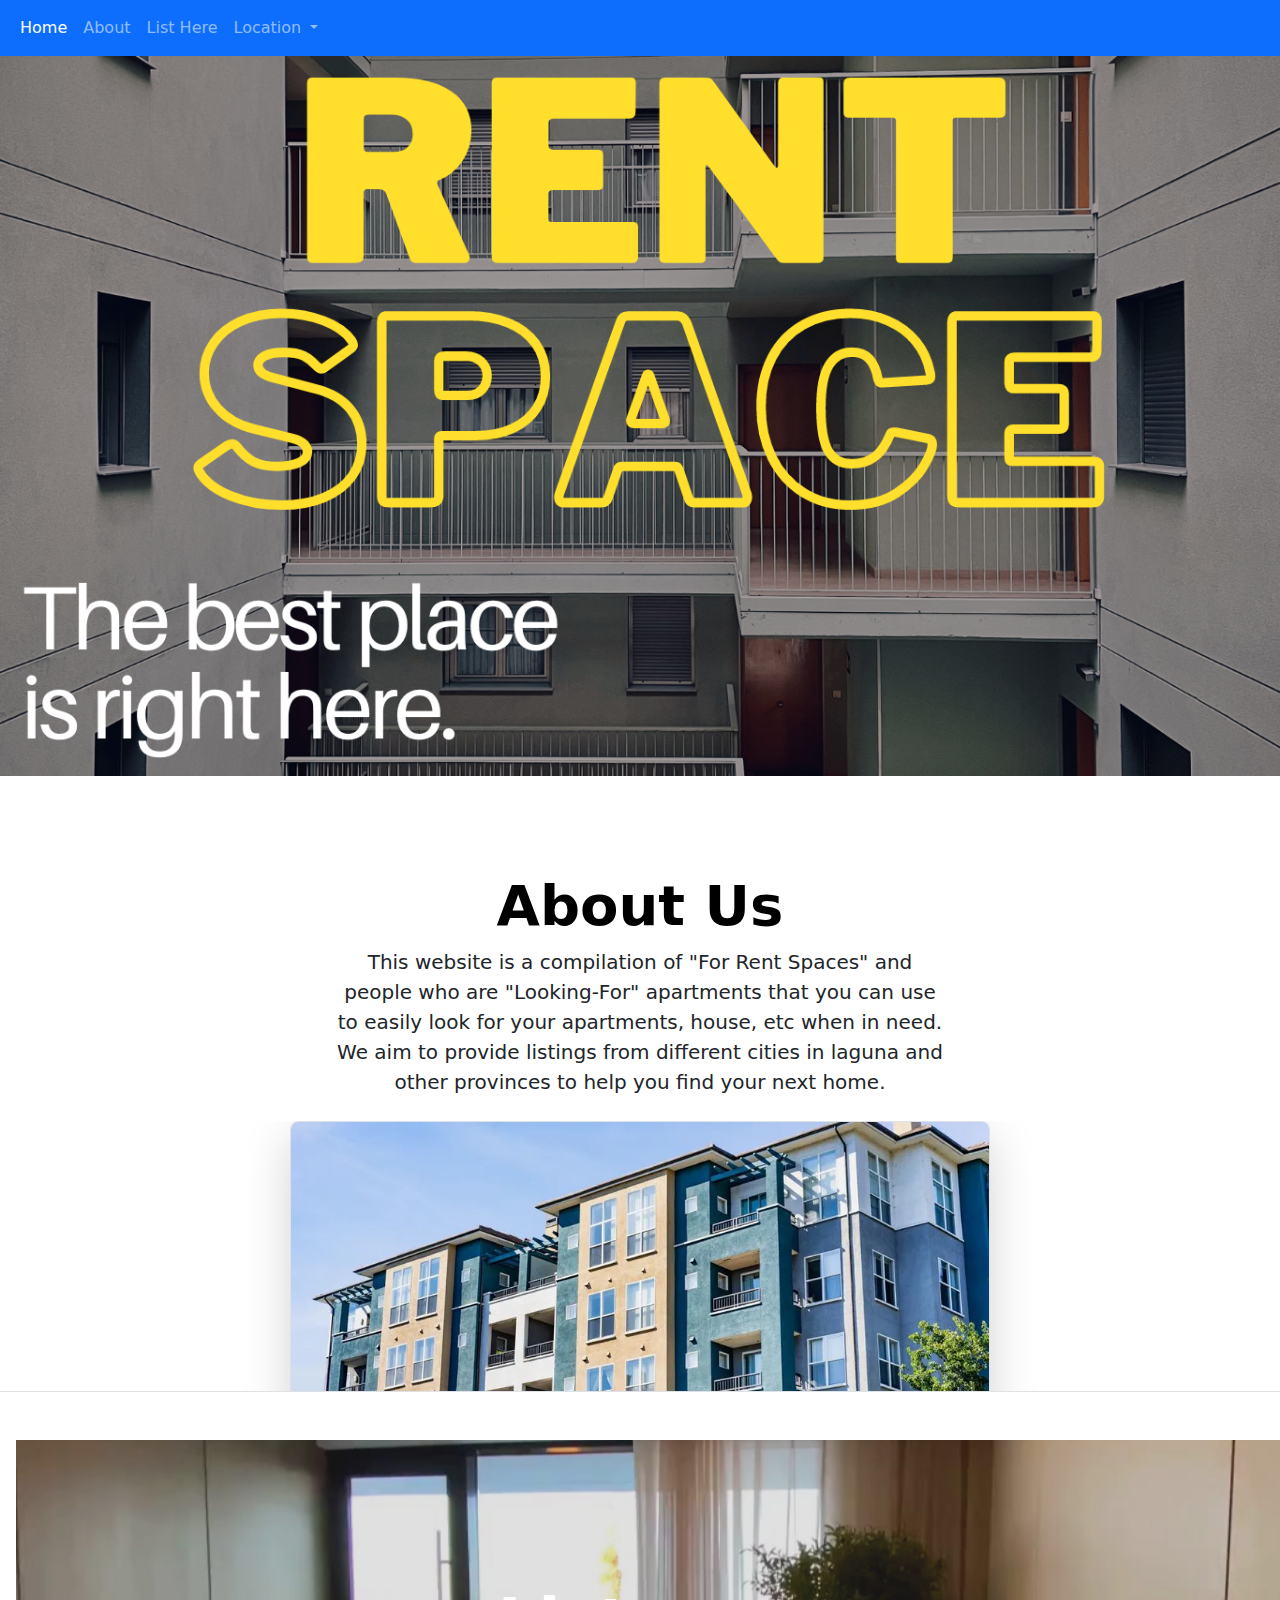
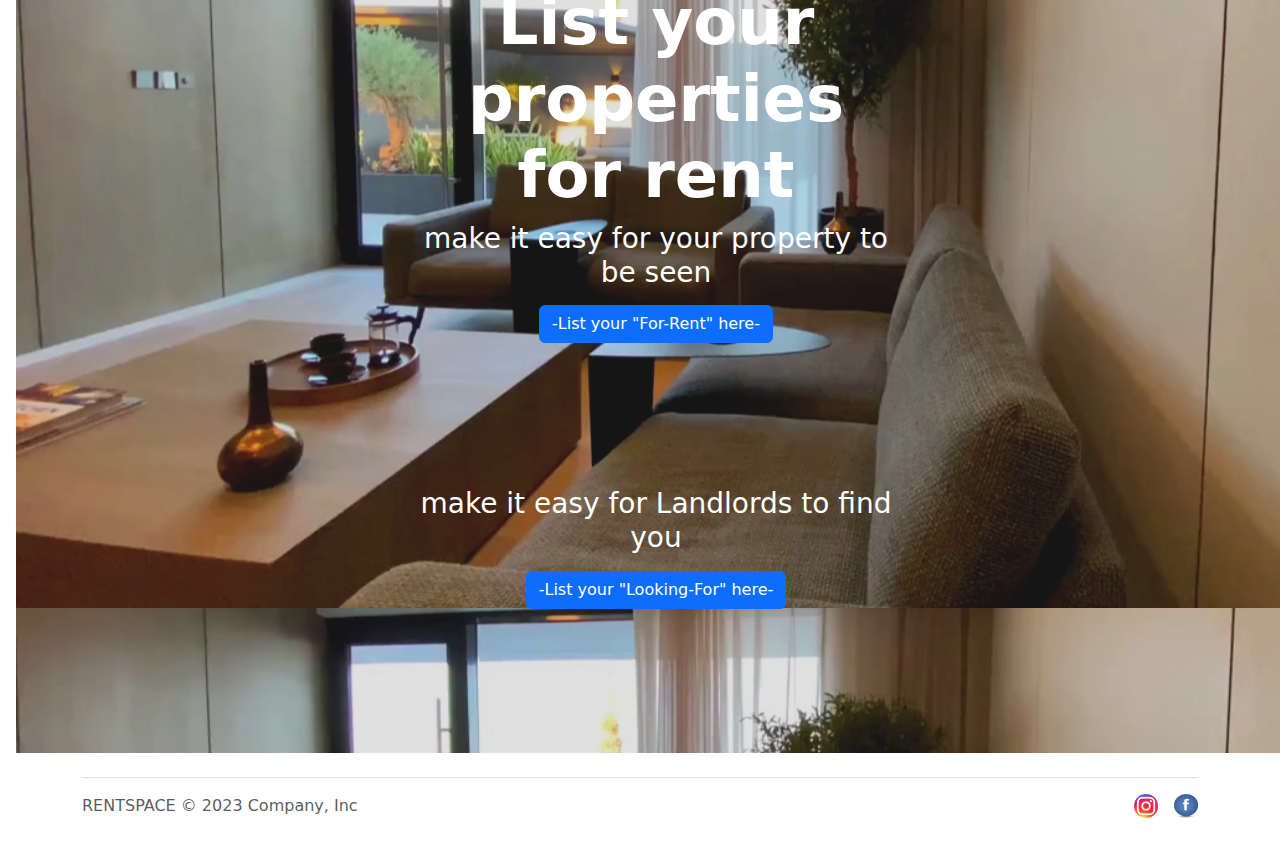
==== index.html @ 07eaf37a "12" ====
<!DOCTYPE html>
<html lang="en">
<head>
    <title>RENTSPACE</title>
    <meta charset="utf-8">
    <meta name="viewport" content="width=device-width, initial-scale=1">
    <link href="https://cdn.jsdelivr.net/npm/bootstrap@5.3.1/dist/css/bootstrap.min.css" rel="stylesheet">
    <script src="https://cdn.jsdelivr.net/npm/bootstrap@5.3.1/dist/js/bootstrap.bundle.min.js"></script>
    <link rel="stylesheet" href="style.css">
    
</head>
<body>
  <div id="myModal" class="modal">
    <div>
      <span class="close">&times;</span>
      </div>
      <div class="bd-example-snippet bd-code-snippet">
        <div class="bd-example m-0 border-0">
        <form class="row g-3">
          <div class="col-md-4">
            <label for="validationServer01" class="form-label">First name</label>
            <input type="text" class="form-control" id="validationServer01" value="" required="" fdprocessedid="8rj8eg">
          </div>
          <div class="col-md-4">
            <label for="validationServer02" class="form-label">Last name</label>
            <input type="text" class="form-control" id="validationServer02" value="" required="" fdprocessedid="vvb4b">
          </div>
          <div class="col-md-4">
            <label for="validationServerUsername" class="form-label">Fb name</label>
            <div class="input-group has-validation">
              <input type="text" class="form-control" id="validationServerUsername" aria-describedby="inputGroupPrepend3" required="" fdprocessedid="nkzahg">
            </div>
          </div>
          <div class="col-md-6">
            <label for="validationServer03" class="form-label">"For Rent"Address</label>
            <input type="text" class="form-control" id="validationServer03" required="" fdprocessedid="dhqk36">
          </div>
          <div class="col-md-3">
            <label for="validationServer04" class="form-label">Unit type</label>
            <input type="text" class="form-control" id="validationServer04" required="" fdprocessedid="lcodcm">
          </div>
          <div class="col-md-3">
            <label for="validationServer05" class="form-label">Fb post-link</label>
            <input type="text" class="form-control" id="validationServer05" required="" fdprocessedid="jhnrvf">
          </div>
          <div class="col-12">
            <div class="form-check">
              <input class="form-check-input" type="checkbox" value="" id="invalidCheck3" required="">
              <label class="form-check-label" for="invalidCheck3">
                Agree to terms and conditions
                "submitted properties will be validated via fb post before listing in the website"
              </label>
            </div>
            </div>
            
          <div class="col-12">
            <a href="#Home"><button class="btn btn-primary" type="submit" fdprocessedid="pzq5pl">Submit form</button></a>
          </div>
        </form>
        </div>
    </div>
  </div>
  <button onclick="topFunction()" id="myBtn" title="Go to top"><svg xmlns="http://www.w3.org/2000/svg" width="30" height="30" fill="currentColor" class="bi bi-arrow-up-circle-fill" viewBox="0 0 16 16">
    <path d="M16 8A8 8 0 1 0 0 8a8 8 0 0 0 16 0zm-7.5 3.5a.5.5 0 0 1-1 0V5.707L5.354 7.854a.5.5 0 1 1-.708-.708l3-3a.5.5 0 0 1 .708 0l3 3a.5.5 0 0 1-.708.708L8.5 5.707V11.5z"></path>
  </svg></button>
    <nav id="#Home"  class="navbar navbar-expand-lg navbar-dark bg-primary fixednav">
        <div class="container-fluid">
          <button class="navbar-toggler" type="button" data-bs-toggle="collapse" data-bs-target="#navbarSupportedContent2" aria-controls="navbarSupportedContent2" aria-expanded="false" aria-label="Toggle navigation">
            <span class="navbar-toggler-icon"></span>
          </button>
          <div class="collapse navbar-collapse" id="navbarSupportedContent2">
            <ul class="navbar-nav me-auto mb-2 mb-lg-0">
              <li class="nav-item">
                <a class="nav-link active" aria-current="page" href="index.html">Home</a>
              </li>
              <li class="nav-item">
                <a class="nav-link" href="#about">About</a>
              </li>
              <li class="nav-item">
                <a class="nav-link" href="#list">List Here</a>
              </li>
              <li class="nav-item dropdown">
                <a class="nav-link dropdown-toggle" href="#" role="button" data-bs-toggle="dropdown" aria-expanded="false">
                  Location
                </a>
                <ul class="dropdown-menu">
                  <li><a class="dropdown-item" href="binan.html">Binan</a></li>  
                  <li><a class="dropdown-item" href="cabuyao.html">Cabuyao</a></li>
                  <li><a class="dropdown-item" href="calamba.html">Calamba</a></li>
                  <li><a class="dropdown-item" href="sanpedro.html">San Pedro</a></li>
                  <li><a class="dropdown-item" href="cavite.html">Cavite</a></li>
                </ul>
              </li>
            </ul>
          </div>
        </div>
      </nav>
      <div class="bd-example-snippet bd-code-snippet">
        <div class="bd-example m-0 border-0">
        <img src="Rent-A-Place.png" class="bd-placeholder-img bd-placeholder-img-lg img-fluid" width="100%" height="250" xmlns="http://www.w3.org/2000/svg" role="img" aria-label="Placeholder: Responsive image" preserveAspectRatio="xMidYMid slice" focusable="false"><rect width="100%" height="100%" fill="#868e96"></rect>
        </div>
    </div>
    
    <div id="about"class="px-4 pt-5 my-5 text-center border-bottom">
      <h1 class="display-4 fw-bold text-body-emphasis">About Us</h1>
      <div class="col-lg-6 mx-auto">
        <p class="lead mb-4">This website is a compilation of "For Rent Spaces" and people who are "Looking-For" apartments that you can use to easily
          look for your apartments, house, etc when in need. We aim to provide listings from
          different cities in laguna and other provinces to help you find your next home.</p>
      </div>
      <div class="overflow-hidden" style="max-height: 30vh;">
        <div class="container px-5">
          <img src="apartmet.webp" class="img-fluid border rounded-3 shadow-lg mb-4" alt="Example image" width="700" height="500" loading="lazy">
        </div>
      </div>
    </div>
    <div id="list" class="position-relative overflow-hidden p-3 p-md-5 m-md-3 text-center listherebg">
      <div class="color col-md-6 p-lg-5 mx-auto my-5">
        <h1 class="display-3 fw-bold">List your properties for rent</h1>
        <h3 class="color fw-normal mb-3">make it easy for your property to be seen</h3>
      <div class="d-grid gap-2 d-sm-flex justify-content-sm-center">
        <button id="myBtn2" type="button" class="btn btn-primary" data-bs-toggle="modal" data-bs-target="#exampleModalCenteredScrollable" fdprocessedid="z4bqq5">
          -List your "For-Rent" here-
        </button>
      </div>
      </div>
      <div class="col-md-6 p-lg-5 mx-auto my-5">
        <h3 class="color fw-normal mb-3">make it easy for Landlords to find you</h3>
      <div class="d-grid gap-2 d-sm-flex justify-content-sm-center">
        <button id="myBtn3" type="button" class="btn btn-primary" data-bs-toggle="modal" data-bs-target="#exampleModalCenteredScrollable" fdprocessedid="z4bqq5">
          -List your "Looking-For" here-
        </button>
      </div>
      </div>
    </div>
    
    <div class="container">
        <footer class="d-flex flex-wrap justify-content-between align-items-center py-3 my-4 border-top">
          <div class="col-md-4 d-flex align-items-center">
            <span class="mb-3 mb-md-0 text-body-secondary">RENTSPACE © 2023 Company, Inc</span>
          </div>
      
          <ul class="nav col-md-4 justify-content-end list-unstyled d-flex">
            <li class="ms-3"><a class="text-body-secondary" href="#"><img src="IG.png" class="bi" width="24" height="24"><use xlink:href="#twitter"></use></a></li>
            <li class="ms-3"><a class="text-body-secondary" href="#"><img src="fb.png" class="bi" width="24" height="24"><use xlink:href="#instagram"></use></a></li>
          </ul>
        </footer>
      </div>
      <script>
        // Get the button
        let mybutton = document.getElementById("myBtn");
        
        // When the user scrolls down 20px from the top of the document, show the button
        window.onscroll = function() {scrollFunction()};
        
        function scrollFunction() {
          if (document.body.scrollTop > 20 || document.documentElement.scrollTop > 20) {
            mybutton.style.display = "block";
          } else {
            mybutton.style.display = "none";
          }
        }
        
        // When the user clicks on the button, scroll to the top of the document
        function topFunction() {
          document.body.scrollTop = 0;
          document.documentElement.scrollTop = 0;
        }
        // Get the modal
        var modal = document.getElementById("myModal");

        // Get the button that opens the modal
        var btn = document.getElementById("myBtn2");

        // Get the <span> element that closes the modal
        var span = document.getElementsByClassName("close")[0];

        // When the user clicks on the button, open the modal
        btn.onclick = function() {
          modal.style.display = "block";
        }

        // When the user clicks on <span> (x), close the modal
        span.onclick = function() {
          modal.style.display = "none";
        }

        // When the user clicks anywhere outside of the modal, close it
        window.onclick = function(event) {
          if (event.target == modal) {
            modal.style.display = "none";
          }
        }

        
</script>
</body>
</html>
---- style.css ----
.td-link{
    word-break: break-all;
}
#myInput {
    background-image: url('/css/searchicon.png');
    background-position: 10px 10px;
    background-repeat: no-repeat;
    width: 100%;
    font-size: 16px;
    padding: 12px 20px 12px 40px;
    border: 1px solid #ddd;
    margin-bottom: 12px;
}
#myBtn {
    display: none;
    position: fixed;
    bottom: 20px;
    right: 30px;
    z-index: 99;
    /* font-size: 40px; */
    border: none;
    outline: none;
    background-color: grey; 
    color: white;
    cursor: pointer;
    padding: 15px;
    border-radius: 4px;
  }
  
  #myBtn:hover {
    background-color: #555;
  }
  .modal {
    display: none; /* Hidden by default */
    position: fixed; /* Stay in place */
    z-index: 1; /* Sit on top */
    left: 0;
    top: 0;
    width: 100%; /* Full width */
    height: 100%; /* Full height */
    overflow: auto; /* Enable scroll if needed */
    background-color: white
    
  }
  
  .close {
    color: #aaa;
    float: right;
    font-weight: bold;
    font-size: 30px;
  }
  .close:hover,
.close:focus {
  color: black;
  text-decoration: none;
  cursor: pointer;
}
.listherebg{
  background-image: url("listherebg.png");
  width: 100%;
  height: 100%;
}
.color{
  color:white;
}
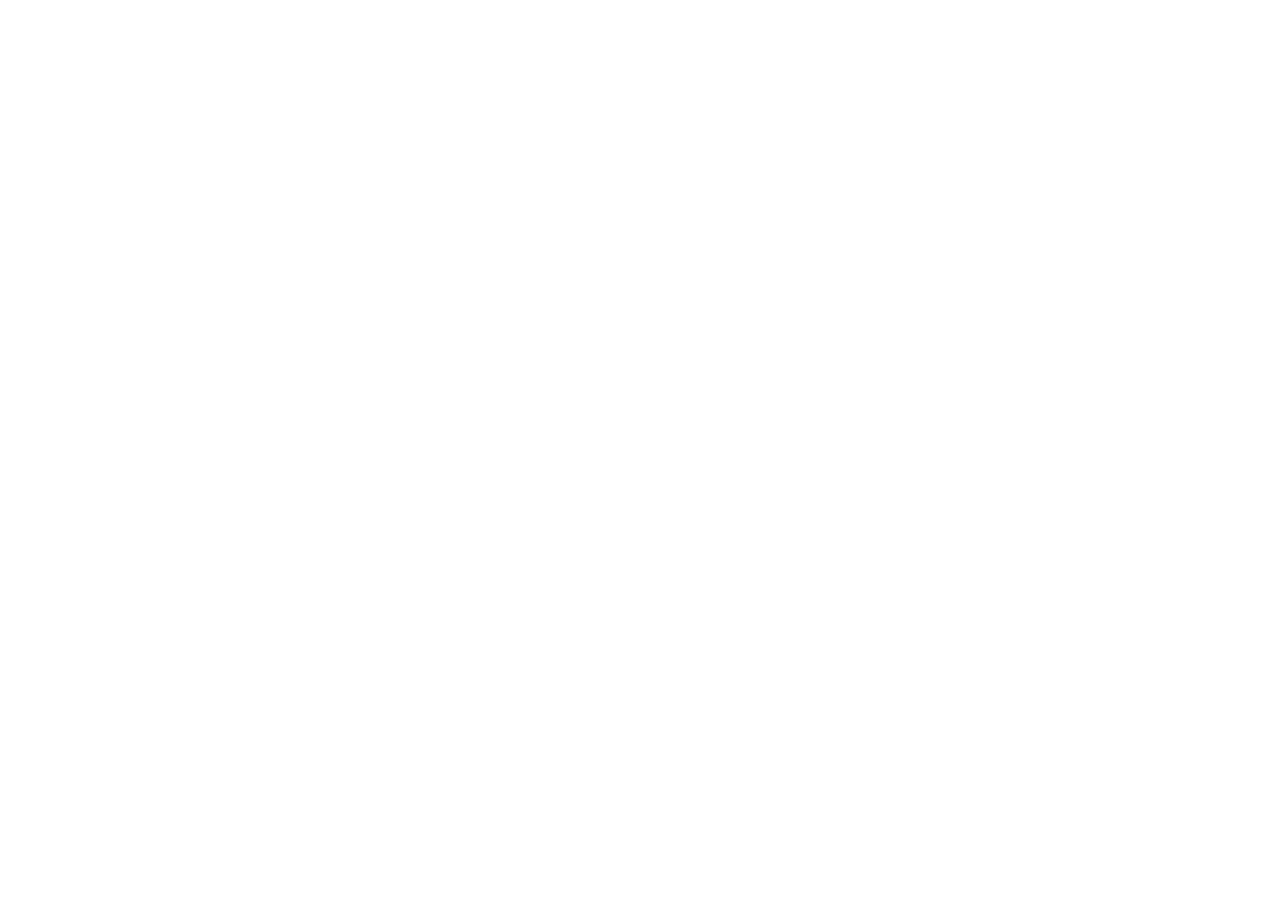
==== commit f75988cc: "added id" ====
--- a/index.html
+++ b/index.html
@@ -52,6 +52,48 @@
               </label>
             </div>
             </div>
+            <div id="myModal" class="modal">
+              <div>
+                <span class="close">&times;</span>
+                </div>
+                <div class="bd-example-snippet bd-code-snippet">
+                  <div class="bd-example m-0 border-0">
+                  <form class="row g-3">
+                    <div class="col-md-4">
+                      <label for="validationServer01" class="form-label">First name</label>
+                      <input type="text" class="form-control" id="validationServer06" value="" required="" fdprocessedid="firstn">
+                    </div>
+                    <div class="col-md-4">
+                      <label for="validationServer02" class="form-label">Last name</label>
+                      <input type="text" class="form-control" id="validationServer07" value="" required="" fdprocessedid="lastn">
+                    </div>
+                    <div class="col-md-4">
+                      <label for="validationServerUsername" class="form-label">Fb name</label>
+                      <div class="input-group has-validation">
+                        <input type="text" class="form-control" id="validationServerUsername2" aria-describedby="inputGroupPrepend3" required="" fdprocessedid="fbname">
+                      </div>
+                    </div>
+                    <div class="col-md-6">
+                      <label for="validationServer03" class="form-label">"For Rent"Address</label>
+                      <input type="text" class="form-control" id="validationServer0" required="" fdprocessedid="lookf">
+                    </div>
+                    <div class="col-md-3">
+                      <label for="validationServer04" class="form-label">Unit type</label>
+                      <input type="text" class="form-control" id="validationServer09" required="" fdprocessedid="unitty">
+                    </div>
+                    <div class="col-md-3">
+                      <label for="validationServer05" class="form-label">Fb post-link</label>
+                      <input type="text" class="form-control" id="validationServer10" required="" fdprocessedid="fbpost">
+                    </div>
+                    <div class="col-12">
+                      <div class="form-check">
+                        <input class="form-check-input" type="checkbox" value="" id="invalidCheck4" required="">
+                        <label class="form-check-label" for="invalidCheck4">
+                          Agree to terms and conditions
+                          "submitted properties will be validated via fb post before listing in the website"
+                        </label>
+                      </div>
+                      </div>
             
           <div class="col-12">
             <a href="#Home"><button class="btn btn-primary" type="submit" fdprocessedid="pzq5pl">Submit form</button></a>
@@ -191,6 +233,31 @@
             modal.style.display = "none";
           }
         }
+        // Get the modal
+        var modal = document.getElementById("myModal2");
+
+        // Get the button that opens the modal
+        var btn = document.getElementById("myBtn3");
+
+        // Get the <span> element that closes the modal
+        var span = document.getElementsByClassName("close")[0];
+
+        // When the user clicks on the button, open the modal
+        btn.onclick = function() {
+          modal.style.display = "block";
+        }
+
+        // When the user clicks on <span> (x), close the modal
+        span.onclick = function() {
+          modal.style.display = "none";
+        }
+
+        // When the user clicks anywhere outside of the modal, close it
+        window.onclick = function(event) {
+          if (event.target == modal) {
+            modal.style.display = "none";
+          }
+        }
 
         
 </script>
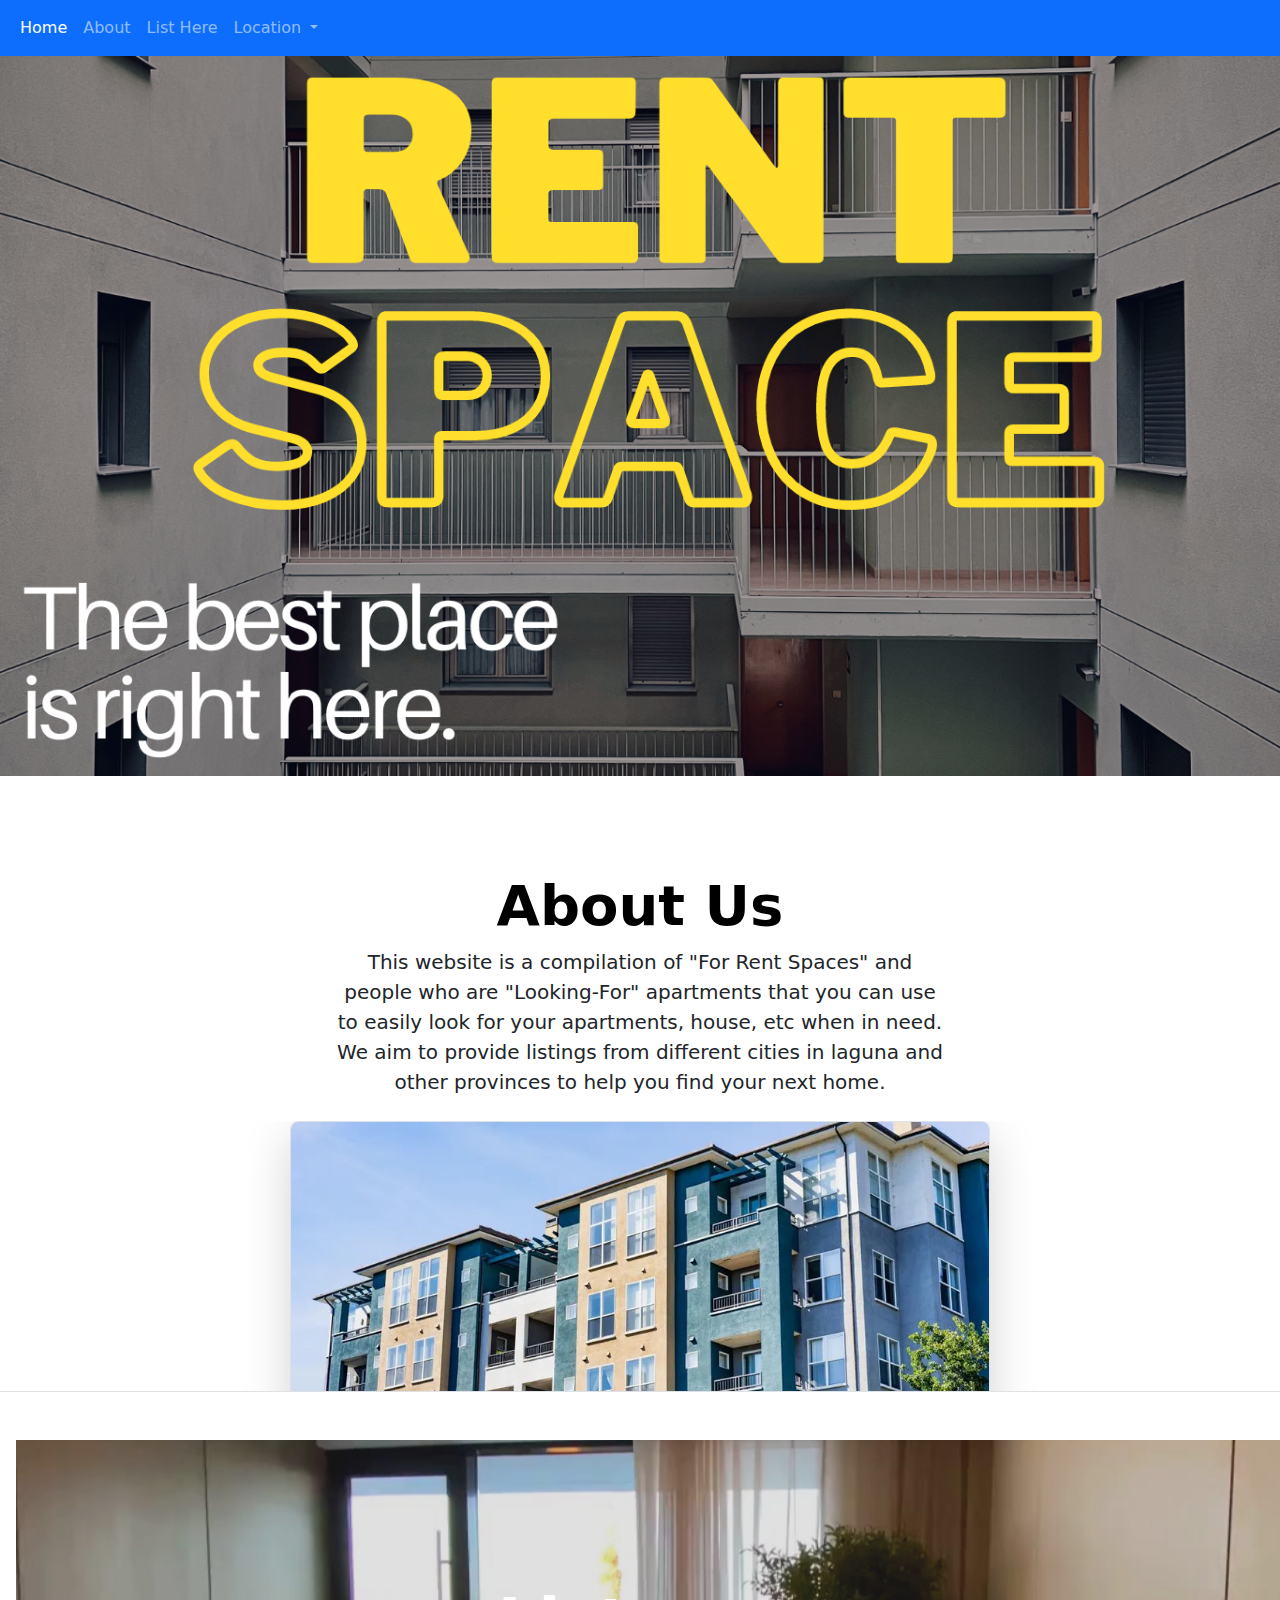
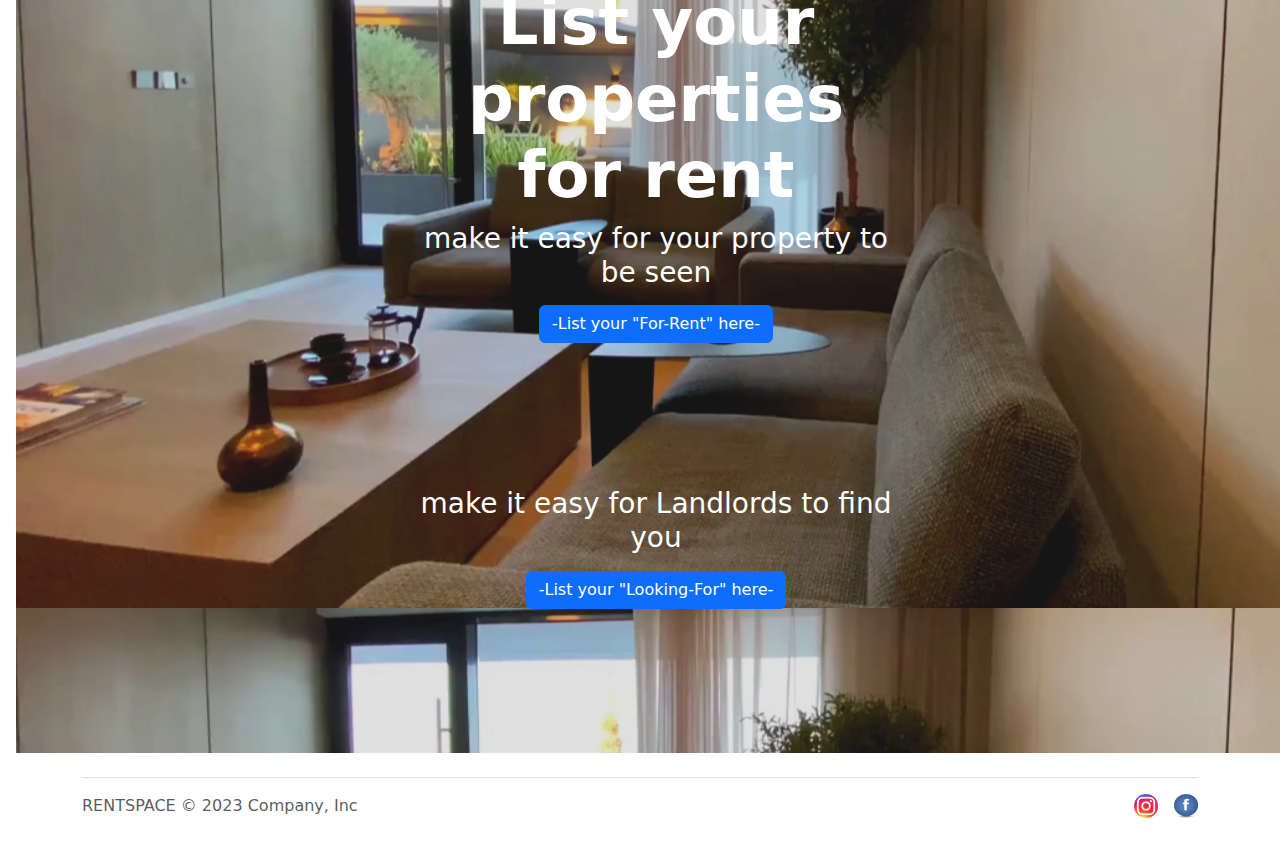
==== commit c5420bc1: "removed added id" ====
--- a/index.html
+++ b/index.html
@@ -52,49 +52,6 @@
               </label>
             </div>
             </div>
-            <div id="myModal" class="modal">
-              <div>
-                <span class="close">&times;</span>
-                </div>
-                <div class="bd-example-snippet bd-code-snippet">
-                  <div class="bd-example m-0 border-0">
-                  <form class="row g-3">
-                    <div class="col-md-4">
-                      <label for="validationServer01" class="form-label">First name</label>
-                      <input type="text" class="form-control" id="validationServer06" value="" required="" fdprocessedid="firstn">
-                    </div>
-                    <div class="col-md-4">
-                      <label for="validationServer02" class="form-label">Last name</label>
-                      <input type="text" class="form-control" id="validationServer07" value="" required="" fdprocessedid="lastn">
-                    </div>
-                    <div class="col-md-4">
-                      <label for="validationServerUsername" class="form-label">Fb name</label>
-                      <div class="input-group has-validation">
-                        <input type="text" class="form-control" id="validationServerUsername2" aria-describedby="inputGroupPrepend3" required="" fdprocessedid="fbname">
-                      </div>
-                    </div>
-                    <div class="col-md-6">
-                      <label for="validationServer03" class="form-label">"For Rent"Address</label>
-                      <input type="text" class="form-control" id="validationServer0" required="" fdprocessedid="lookf">
-                    </div>
-                    <div class="col-md-3">
-                      <label for="validationServer04" class="form-label">Unit type</label>
-                      <input type="text" class="form-control" id="validationServer09" required="" fdprocessedid="unitty">
-                    </div>
-                    <div class="col-md-3">
-                      <label for="validationServer05" class="form-label">Fb post-link</label>
-                      <input type="text" class="form-control" id="validationServer10" required="" fdprocessedid="fbpost">
-                    </div>
-                    <div class="col-12">
-                      <div class="form-check">
-                        <input class="form-check-input" type="checkbox" value="" id="invalidCheck4" required="">
-                        <label class="form-check-label" for="invalidCheck4">
-                          Agree to terms and conditions
-                          "submitted properties will be validated via fb post before listing in the website"
-                        </label>
-                      </div>
-                      </div>
-            
           <div class="col-12">
             <a href="#Home"><button class="btn btn-primary" type="submit" fdprocessedid="pzq5pl">Submit form</button></a>
           </div>
@@ -233,32 +190,6 @@
             modal.style.display = "none";
           }
         }
-        // Get the modal
-        var modal = document.getElementById("myModal2");
-
-        // Get the button that opens the modal
-        var btn = document.getElementById("myBtn3");
-
-        // Get the <span> element that closes the modal
-        var span = document.getElementsByClassName("close")[0];
-
-        // When the user clicks on the button, open the modal
-        btn.onclick = function() {
-          modal.style.display = "block";
-        }
-
-        // When the user clicks on <span> (x), close the modal
-        span.onclick = function() {
-          modal.style.display = "none";
-        }
-
-        // When the user clicks anywhere outside of the modal, close it
-        window.onclick = function(event) {
-          if (event.target == modal) {
-            modal.style.display = "none";
-          }
-        }
-
         
 </script>
 </body>
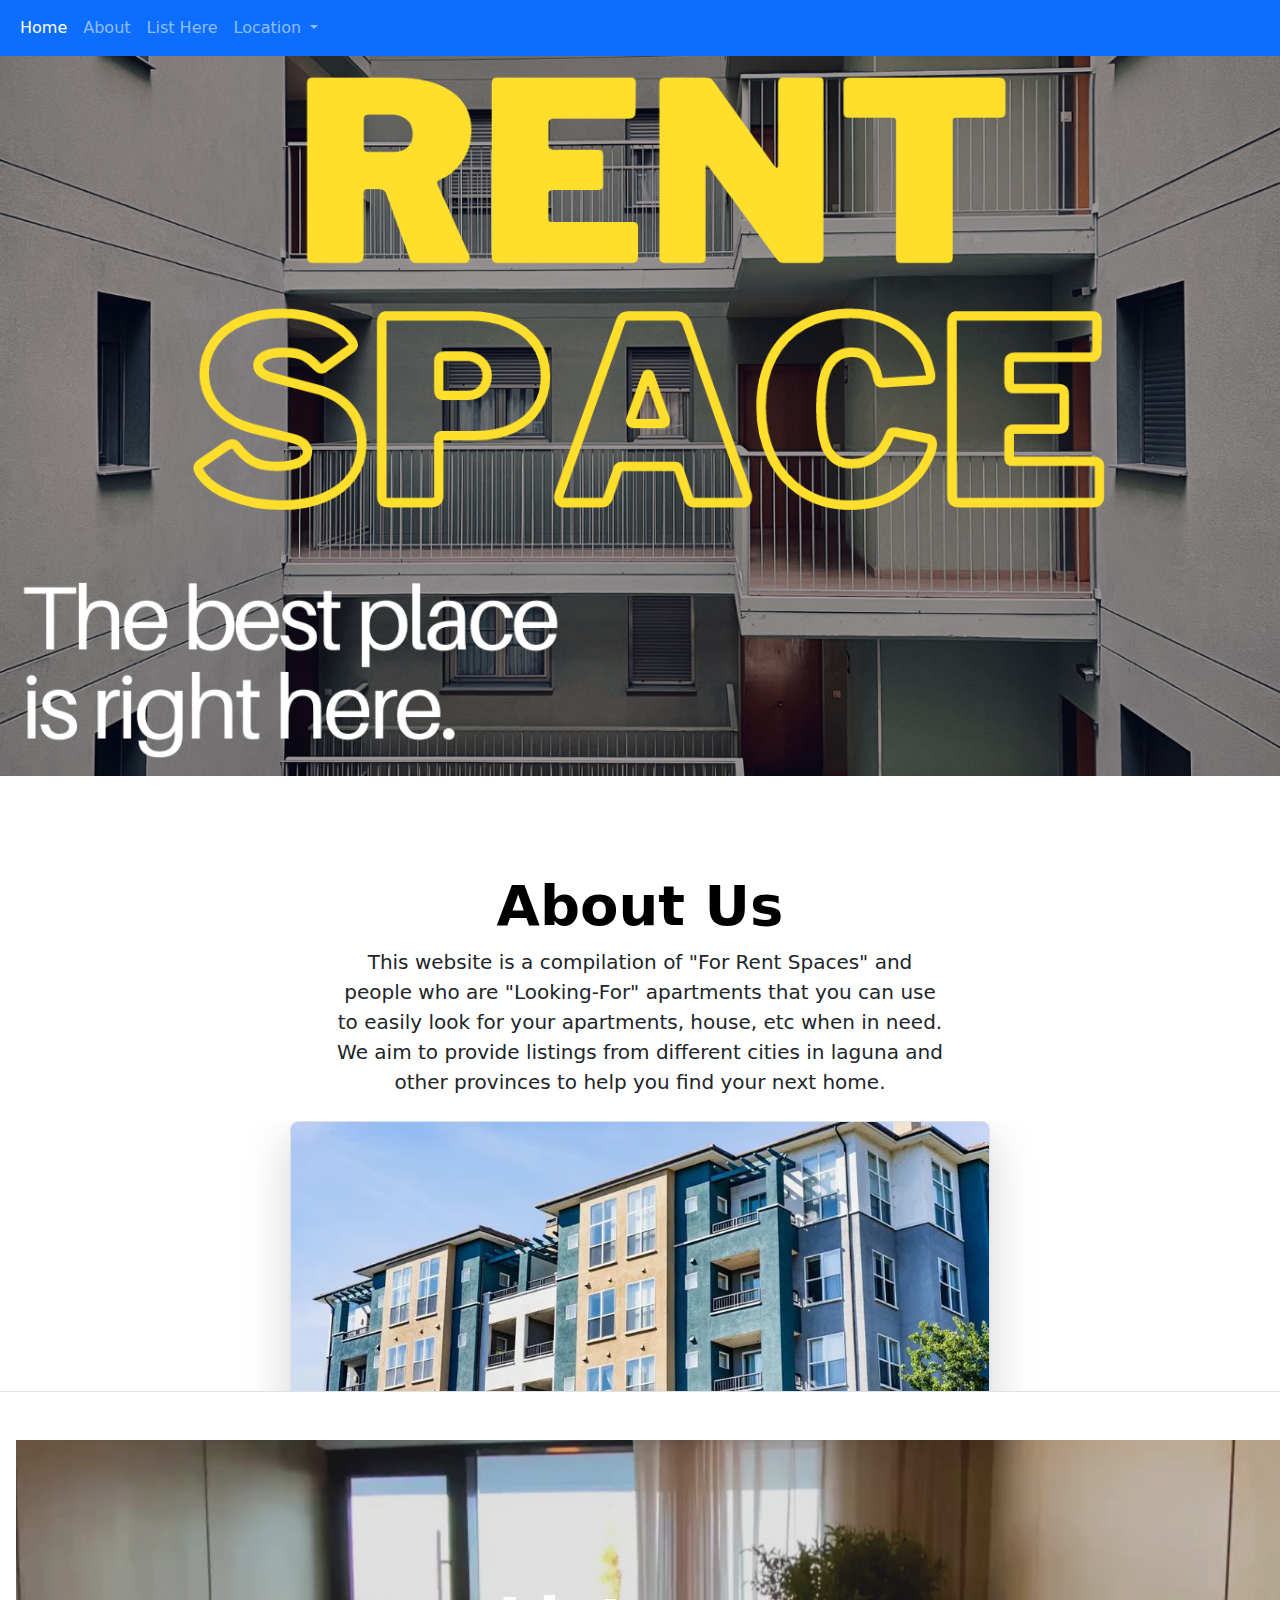
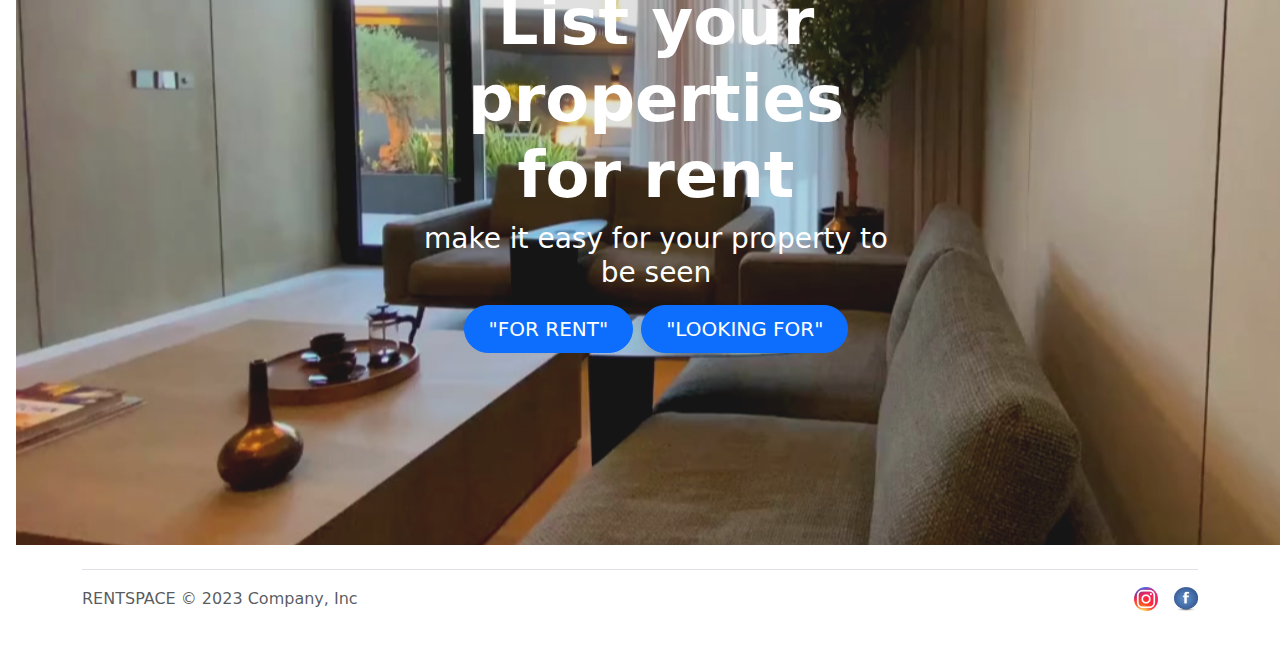
==== commit 5ad8a393: "revised buttons" ====
--- a/index.html
+++ b/index.html
@@ -117,18 +117,15 @@
       <div class="color col-md-6 p-lg-5 mx-auto my-5">
         <h1 class="display-3 fw-bold">List your properties for rent</h1>
         <h3 class="color fw-normal mb-3">make it easy for your property to be seen</h3>
-      <div class="d-grid gap-2 d-sm-flex justify-content-sm-center">
-        <button id="myBtn2" type="button" class="btn btn-primary" data-bs-toggle="modal" data-bs-target="#exampleModalCenteredScrollable" fdprocessedid="z4bqq5">
-          -List your "For-Rent" here-
-        </button>
+        <div class="d-inline-flex gap-2 mb-5">
+          <button id="myBtn2"class="d-inline-flex align-items-center btn btn-primary btn-lg px-4 rounded-pill" type="button">
+            "FOR RENT"
+          </button>
+          <button id="myBtn3"class="btn btn-primary btn-lg px-4 rounded-pill" type="button">
+            "LOOKING FOR"
+          </button>
+        </div>
       </div>
-      </div>
-      <div class="col-md-6 p-lg-5 mx-auto my-5">
-        <h3 class="color fw-normal mb-3">make it easy for Landlords to find you</h3>
-      <div class="d-grid gap-2 d-sm-flex justify-content-sm-center">
-        <button id="myBtn3" type="button" class="btn btn-primary" data-bs-toggle="modal" data-bs-target="#exampleModalCenteredScrollable" fdprocessedid="z4bqq5">
-          -List your "Looking-For" here-
-        </button>
       </div>
       </div>
     </div>
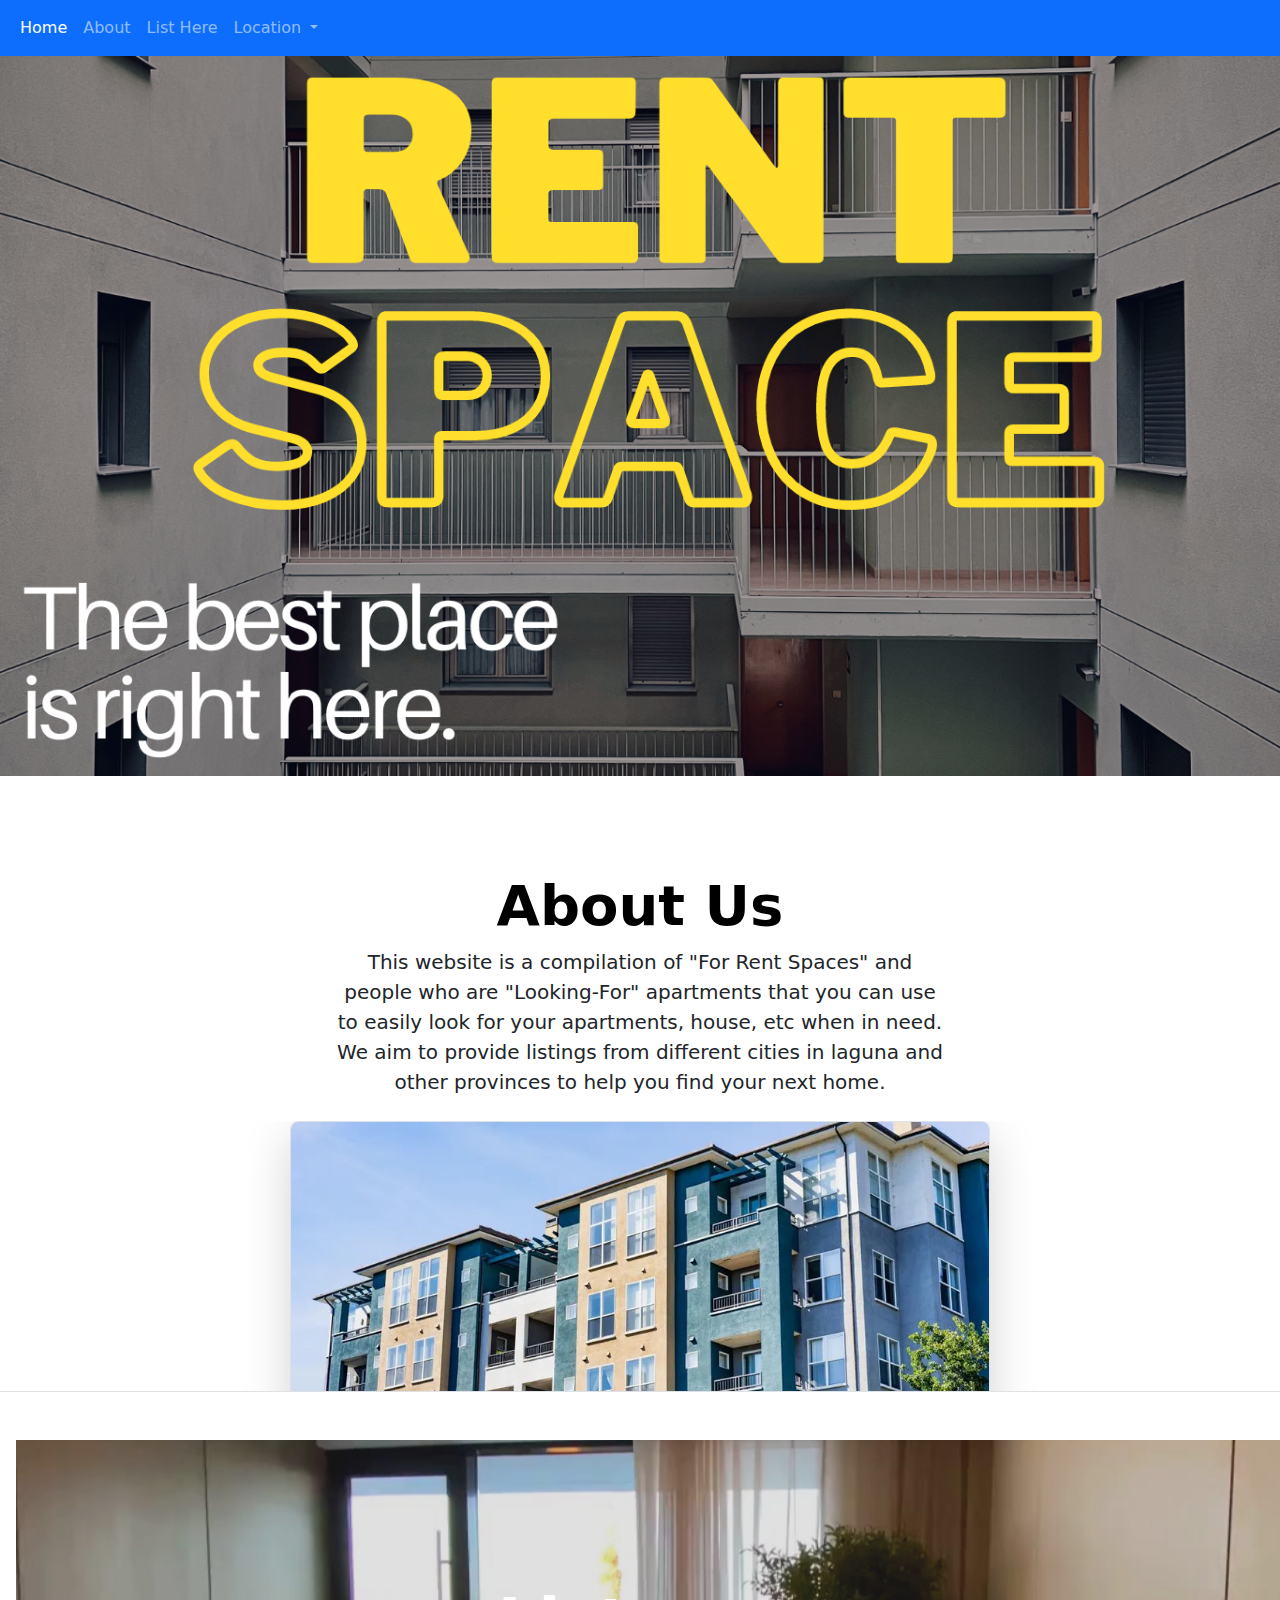
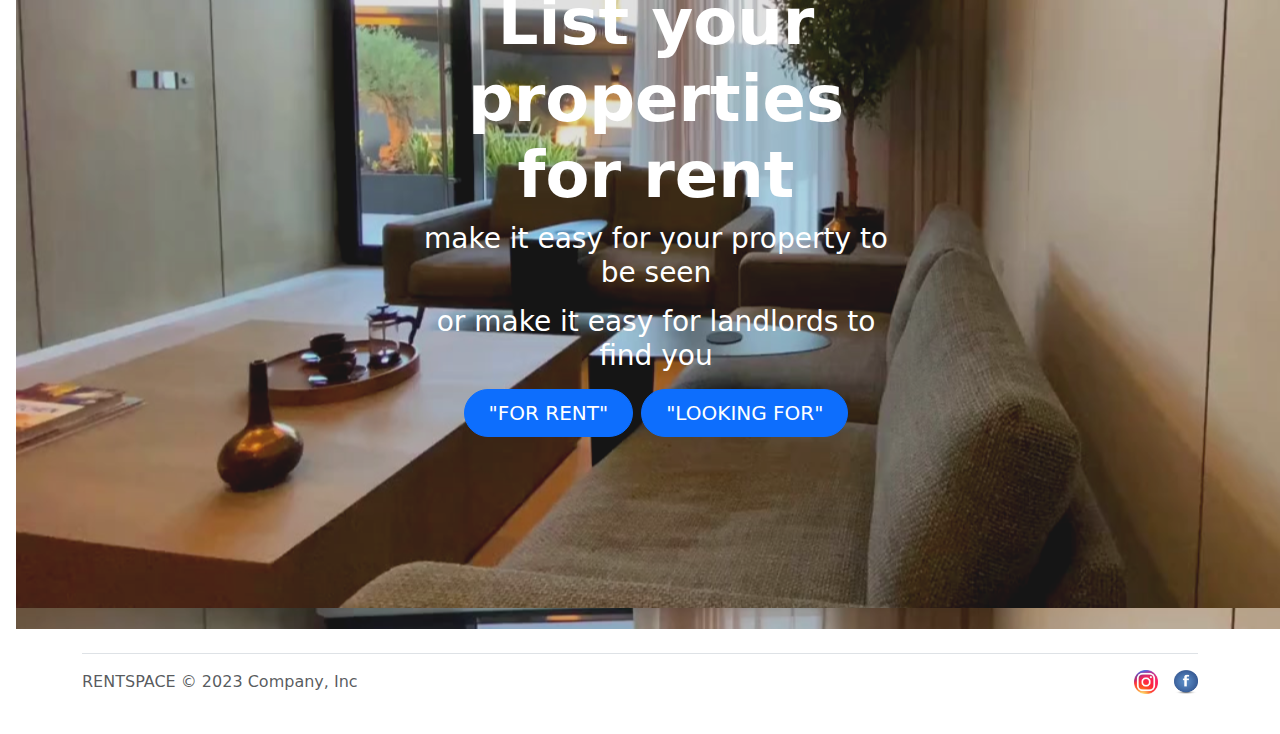
==== commit 7a4c430a: "looking list" ====
--- a/index.html
+++ b/index.html
@@ -117,6 +117,7 @@
       <div class="color col-md-6 p-lg-5 mx-auto my-5">
         <h1 class="display-3 fw-bold">List your properties for rent</h1>
         <h3 class="color fw-normal mb-3">make it easy for your property to be seen</h3>
+        <h3 class="color fw-normal mb-3">or make it easy for landlords to find you</h3>
         <div class="d-inline-flex gap-2 mb-5">
           <button id="myBtn2"class="d-inline-flex align-items-center btn btn-primary btn-lg px-4 rounded-pill" type="button">
             "FOR RENT"
--- a/style.css
+++ b/style.css
@@ -64,6 +64,19 @@
 .color{
   color:white;
 }
+.themed-grid-col{
+  border:1px solid black;
+  padding-top: 0.75rem;
+  padding-bottom: 0.75rem;
+  background-color: rgba(9, 9, 9, 0.129);
+  font-weight: bolder;
+}
+.themed-grid-col2{
+  border:1px solid blue;
+  padding-top: 0.75rem;
+  padding-bottom: 0.75rem;
+  background-color: rgba(0, 0, 255, 0.129)
+}
 
   
   
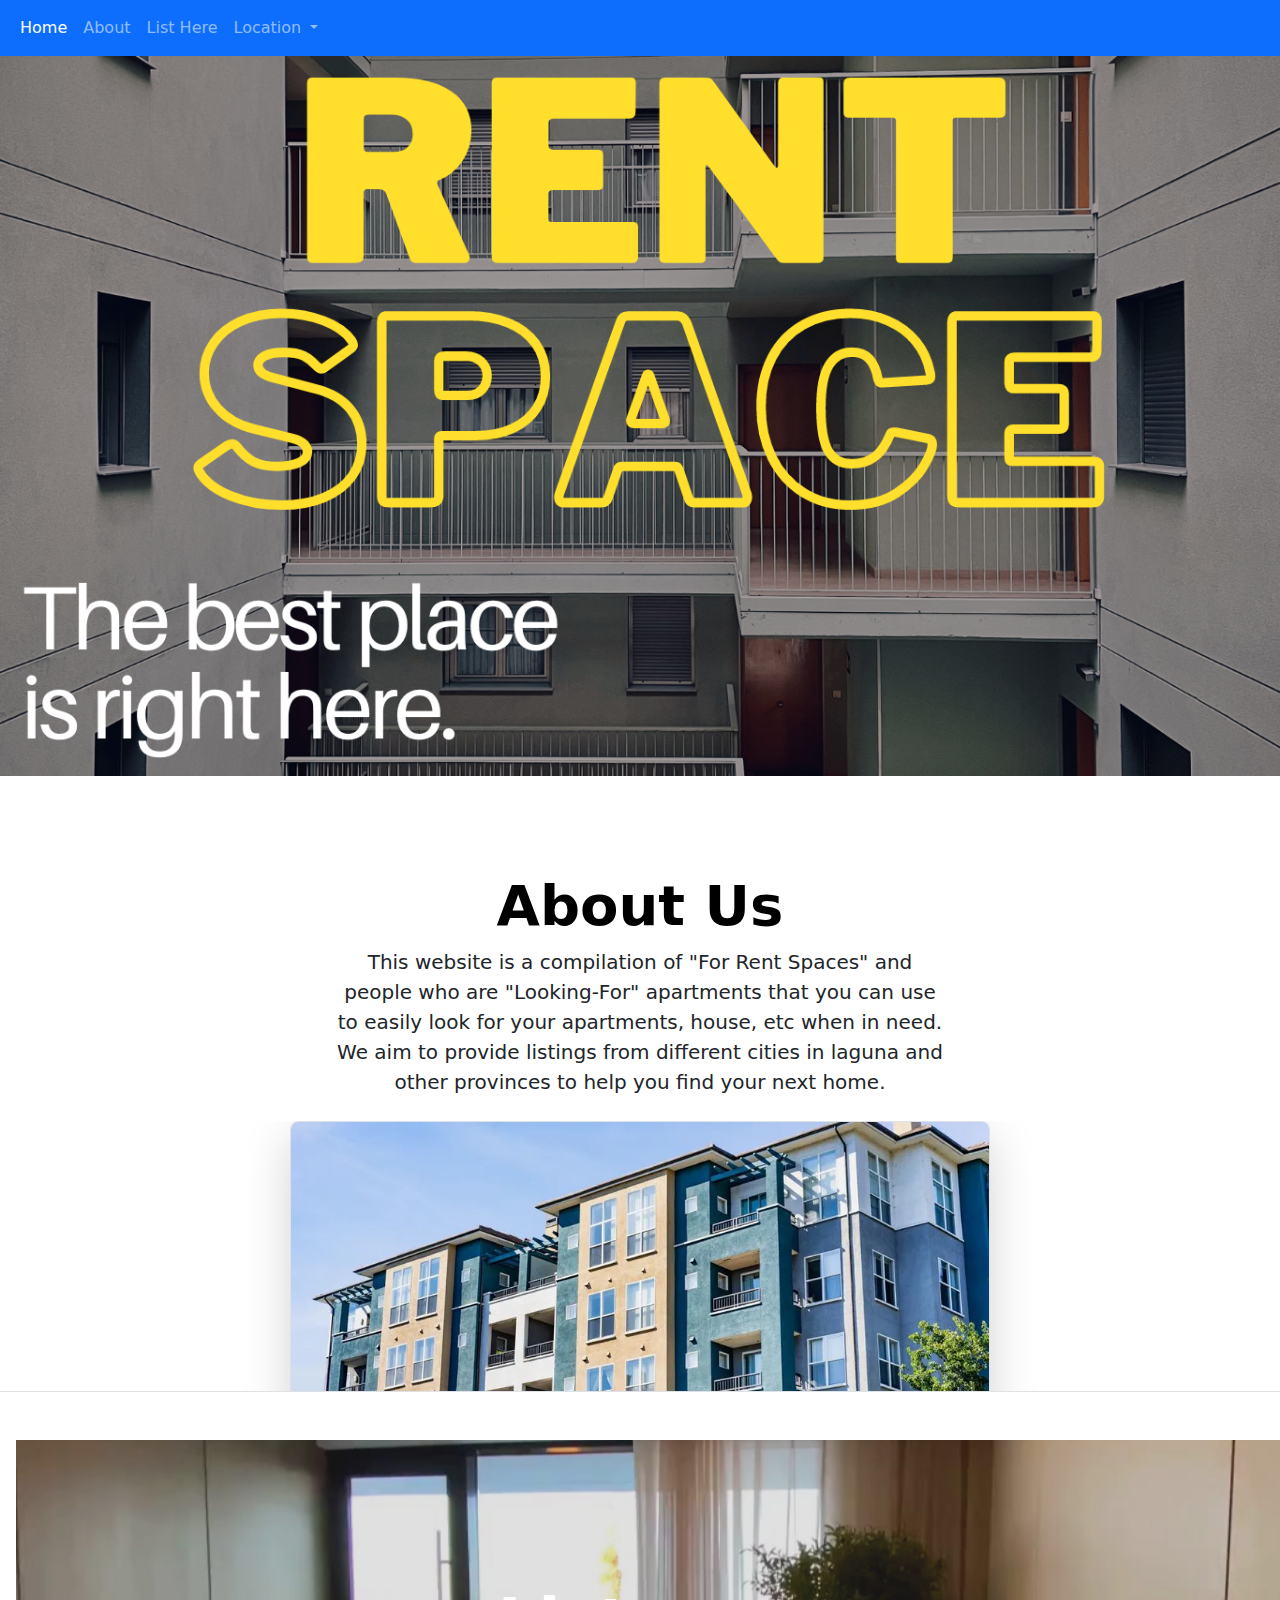
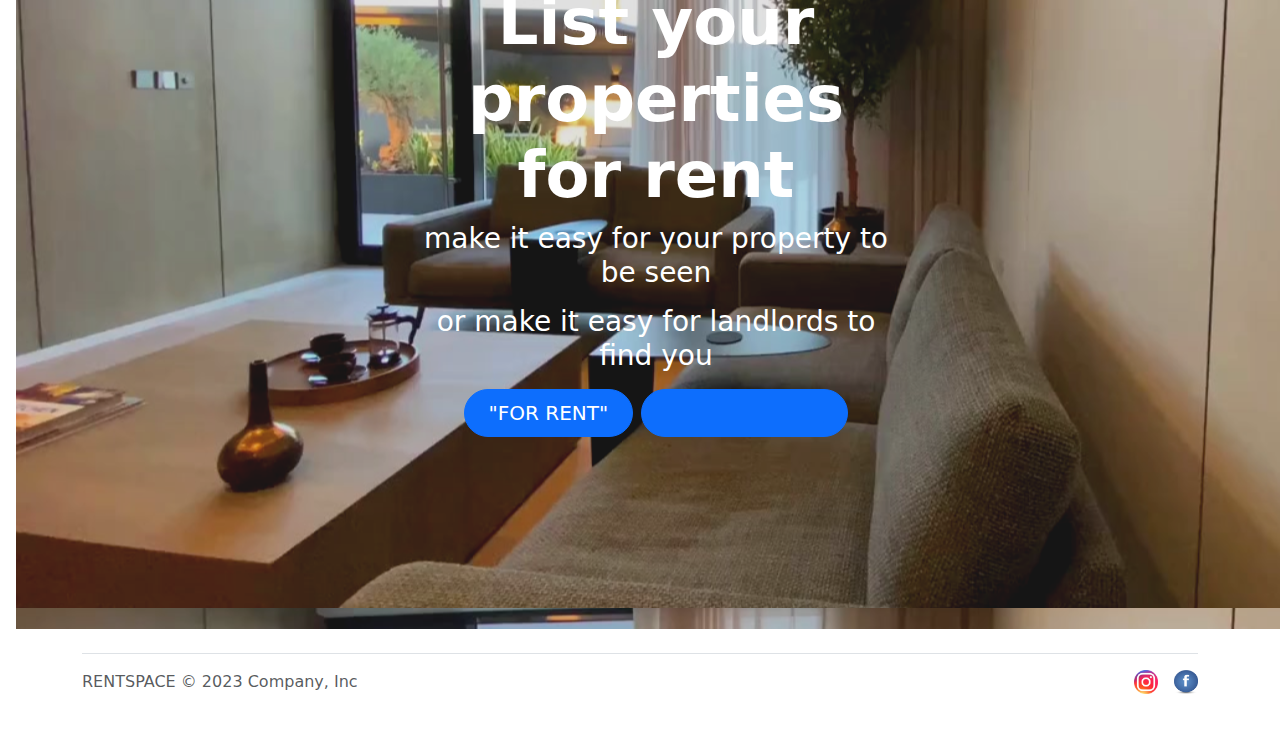
==== commit 5baab3d1: "list" ====
--- a/index.html
+++ b/index.html
@@ -123,7 +123,7 @@
             "FOR RENT"
           </button>
           <button id="myBtn3"class="btn btn-primary btn-lg px-4 rounded-pill" type="button">
-            "LOOKING FOR"
+            <a href="Looking.html">"LOOKING FOR"</a>
           </button>
         </div>
       </div>
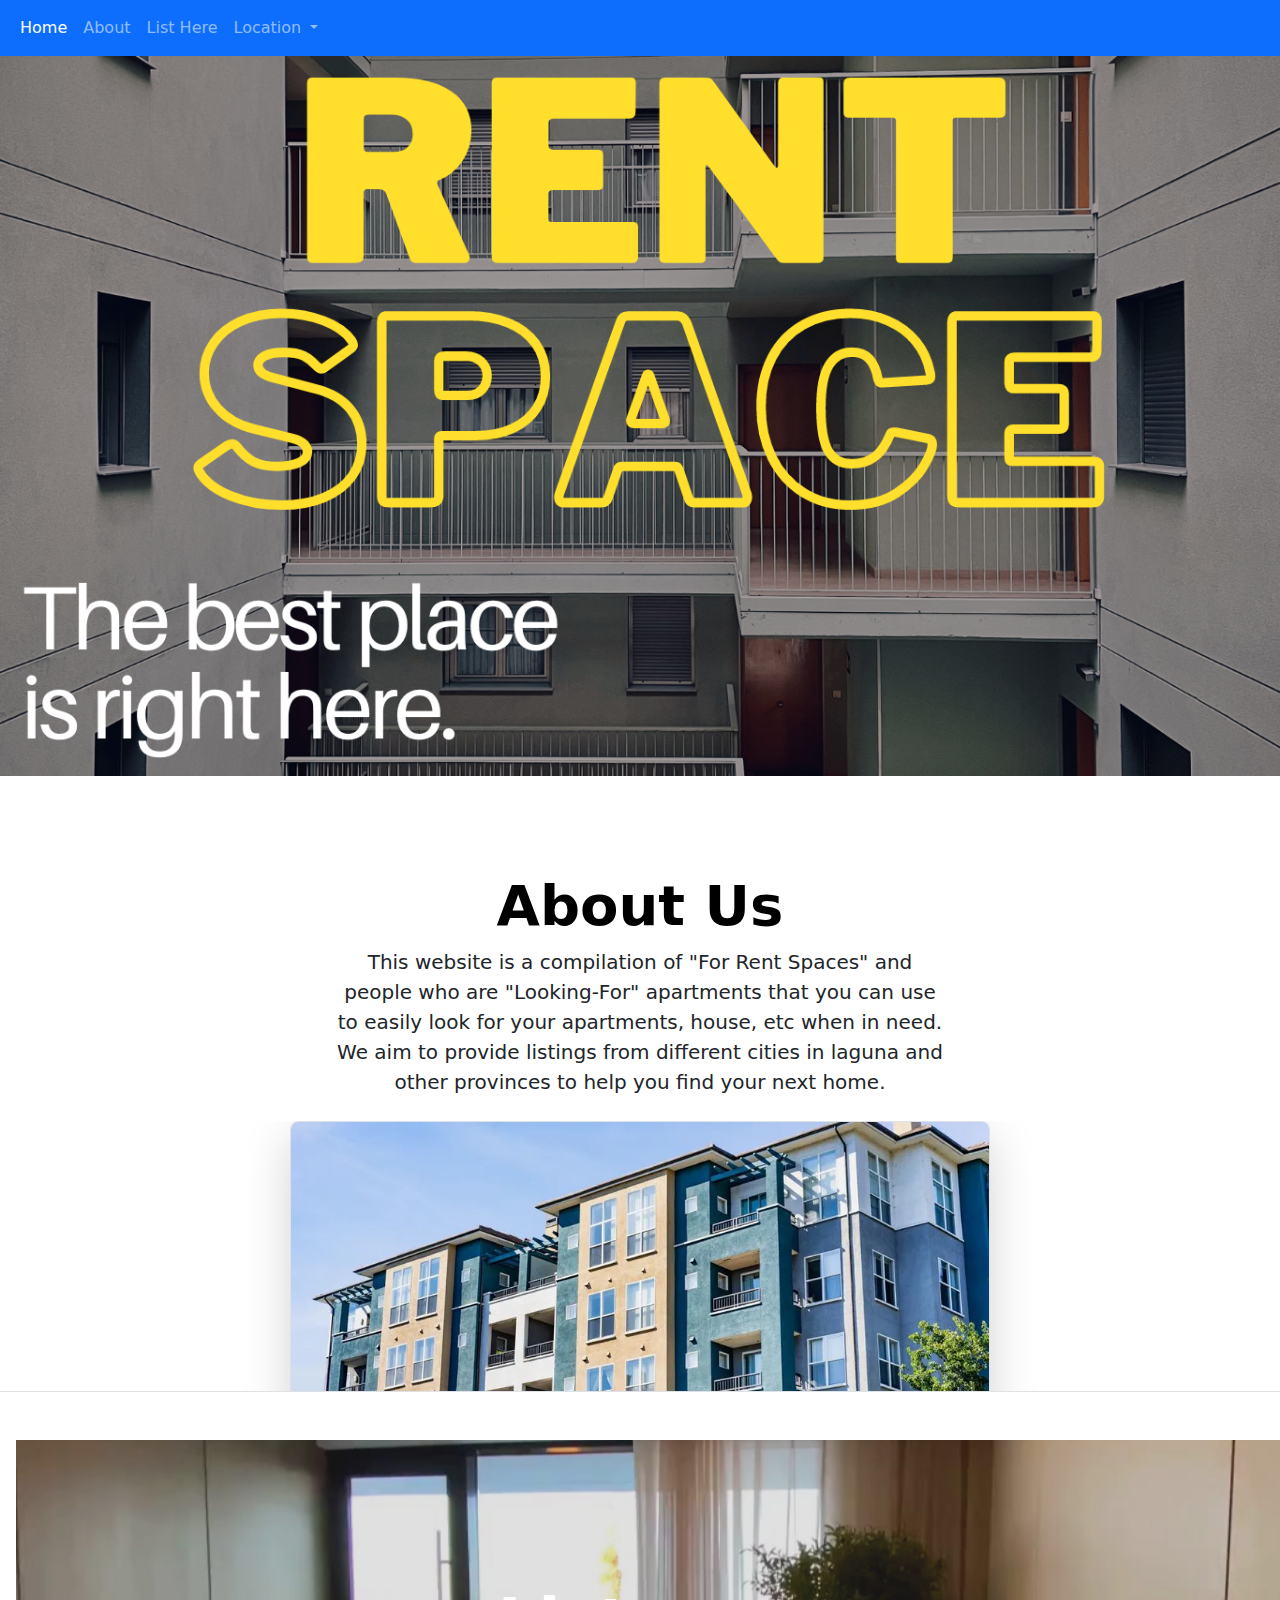
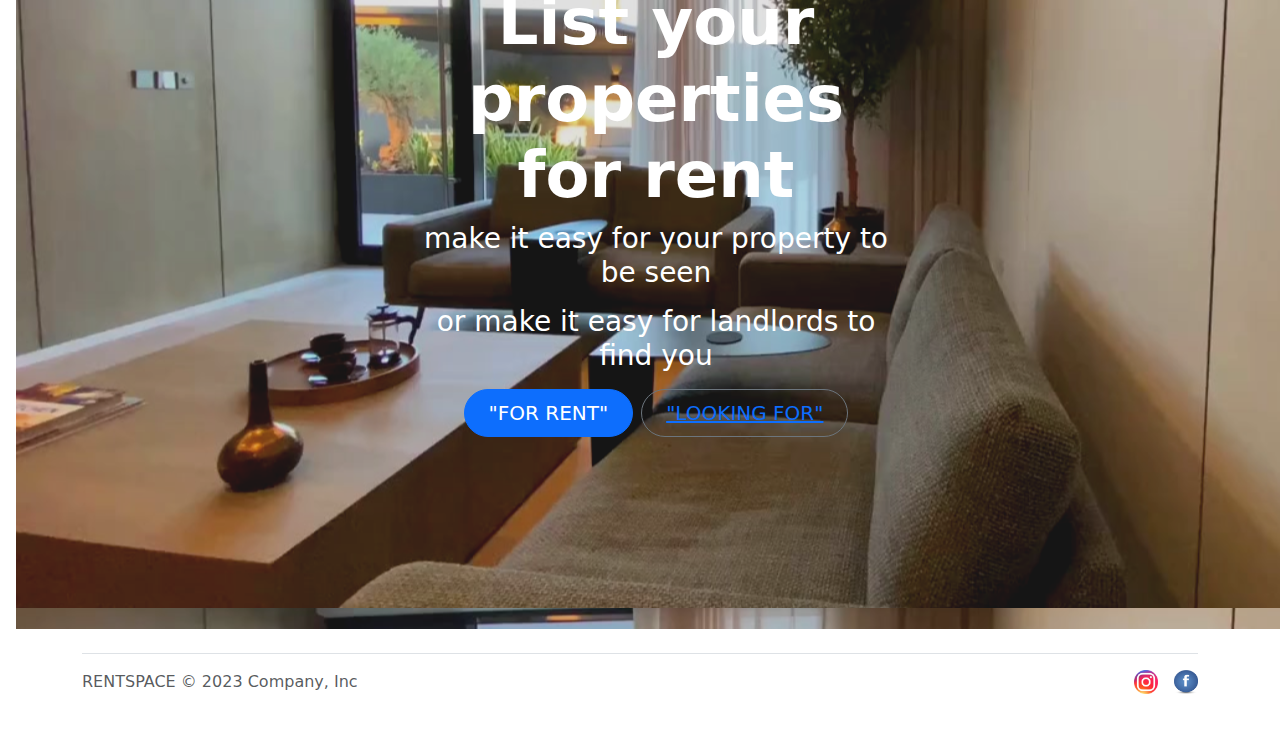
==== commit 6a8322ff: "new table for tenant" ====
--- a/index.html
+++ b/index.html
@@ -122,7 +122,7 @@
           <button id="myBtn2"class="d-inline-flex align-items-center btn btn-primary btn-lg px-4 rounded-pill" type="button">
             "FOR RENT"
           </button>
-          <button id="myBtn3"class="btn btn-primary btn-lg px-4 rounded-pill" type="button">
+          <button id="myBtn3"class="btn btn-outline-secondary btn-lg px-4 rounded-pill" type="button">
             <a href="Looking.html">"LOOKING FOR"</a>
           </button>
         </div>
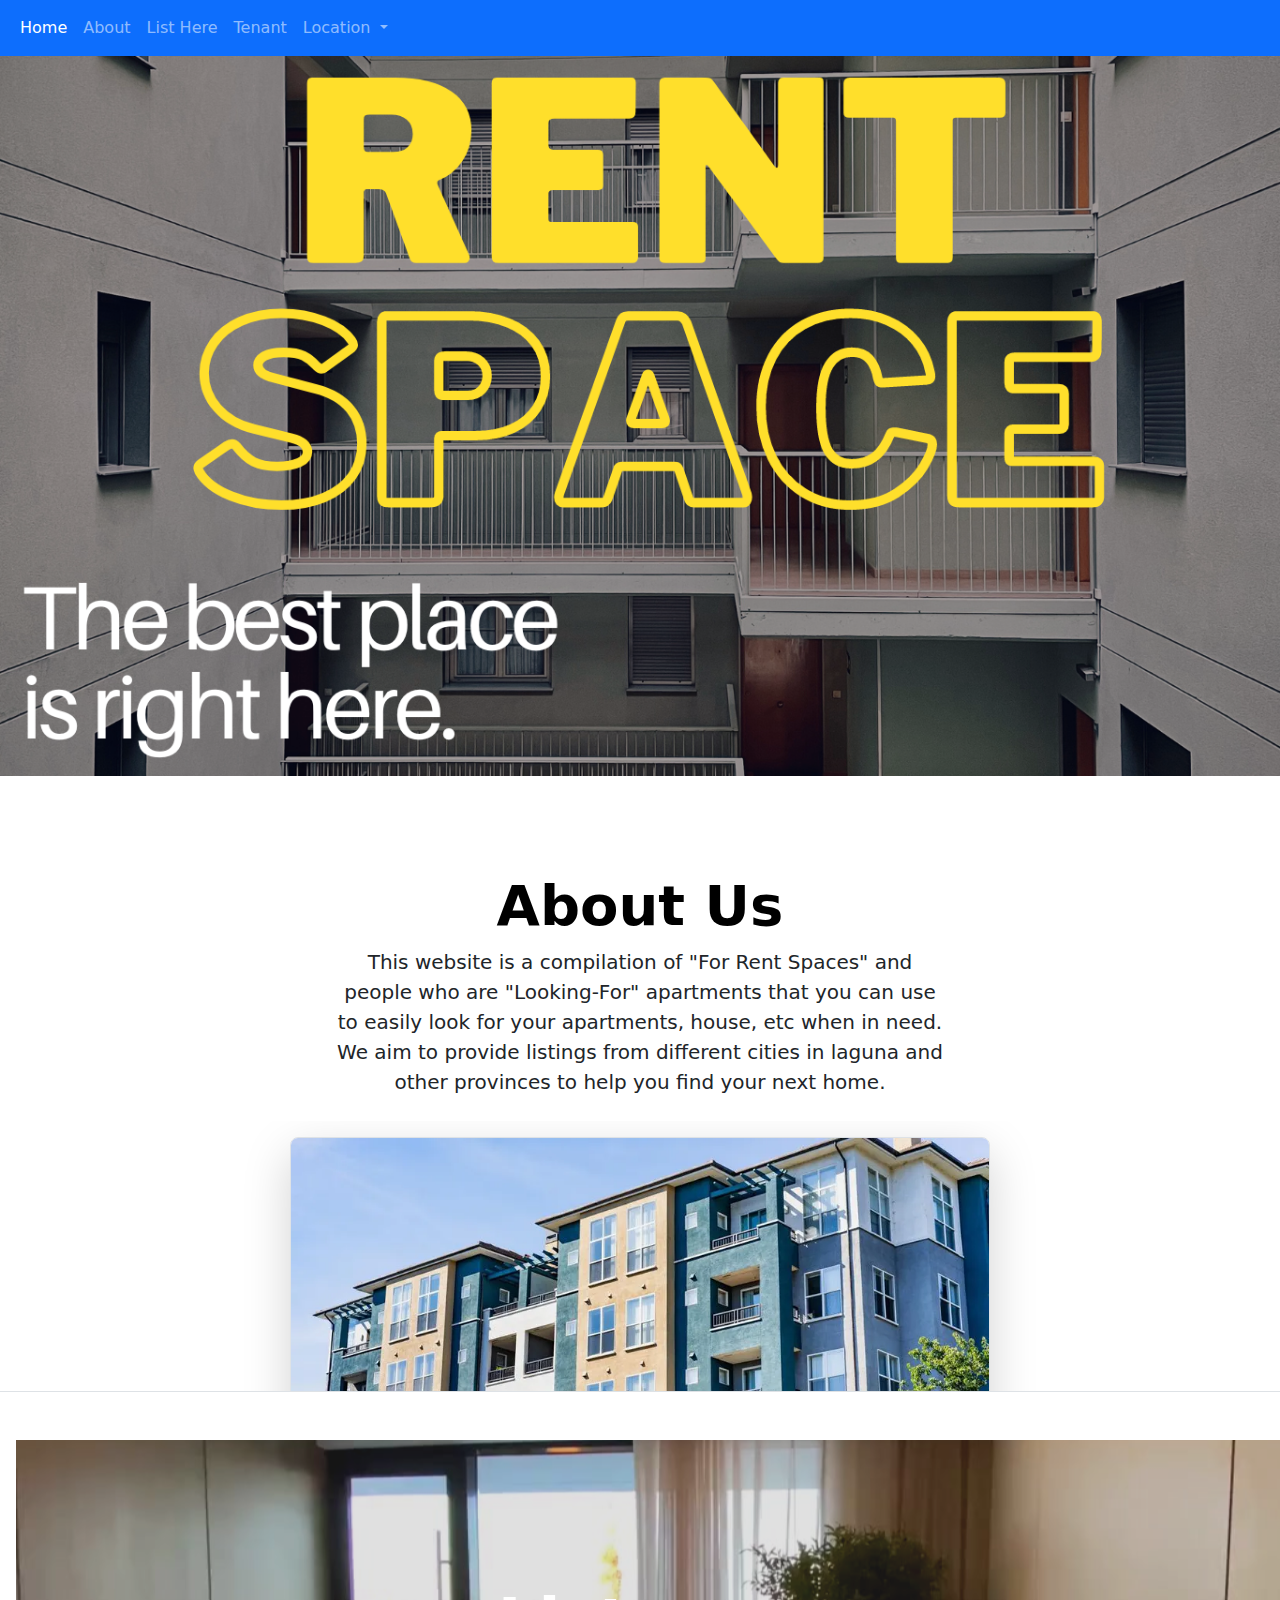
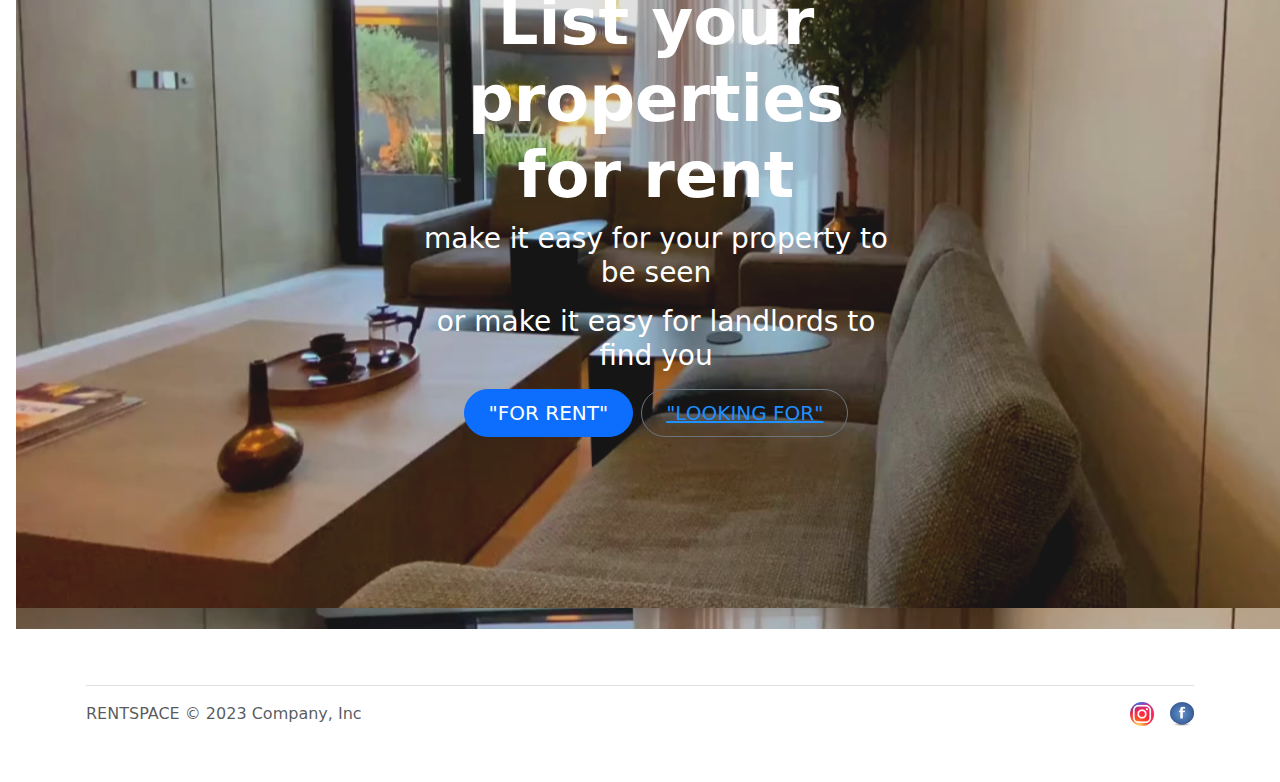
==== commit ccf15a0c: "list form" ====
--- a/index.html
+++ b/index.html
@@ -78,6 +78,9 @@
               <li class="nav-item">
                 <a class="nav-link" href="#list">List Here</a>
               </li>
+              <li class="nav-item">
+                <a class="nav-link" href="Looking.html">Tenant</a>
+              </li>
               <li class="nav-item dropdown">
                 <a class="nav-link dropdown-toggle" href="#" role="button" data-bs-toggle="dropdown" aria-expanded="false">
                   Location
@@ -123,7 +126,7 @@
             "FOR RENT"
           </button>
           <button id="myBtn3"class="btn btn-outline-secondary btn-lg px-4 rounded-pill" type="button">
-            <a href="Looking.html">"LOOKING FOR"</a>
+            <a href="Looking.html#lookingfor">"LOOKING FOR"</a>
           </button>
         </div>
       </div>
--- a/style.css
+++ b/style.css
@@ -78,6 +78,61 @@
   background-color: rgba(0, 0, 255, 0.129)
 }
 
+* {box-sizing: border-box}
+
+/* Add padding to containers */
+.container {
+  padding: 16px;
+}
+
+/* Full-width input fields */
+input[type=text], input[type=password] {
+  width: 100%;
+  padding: 15px;
+  margin: 5px 0 22px 0;
+  display: inline-block;
+  border: none;
+  background: #f1f1f1;
+}
+
+input[type=text]:focus, input[type=password]:focus {
+  background-color: #ddd;
+  outline: none;
+}
+
+/* Overwrite default styles of hr */
+hr {
+  border: 1px solid #f1f1f1;
+  margin-bottom: 25px;
+}
+
+/* Set a style for the submit/register button */
+.registerbtn {
+  background-color: #04AA6D;
+  color: white;
+  padding: 16px 20px;
+  margin: 8px 0;
+  border: none;
+  cursor: pointer;
+  width: 100%;
+  opacity: 0.9;
+}
+
+.registerbtn:hover {
+  opacity:1;
+}
+
+/* Add a blue text color to links */
+a {
+  color: dodgerblue;
+}
+
+/* Set a grey background color and center the text of the "sign in" section */
+.signin {
+  background-color: #f1f1f1;
+  text-align: center;
+}
+
   
   
   
